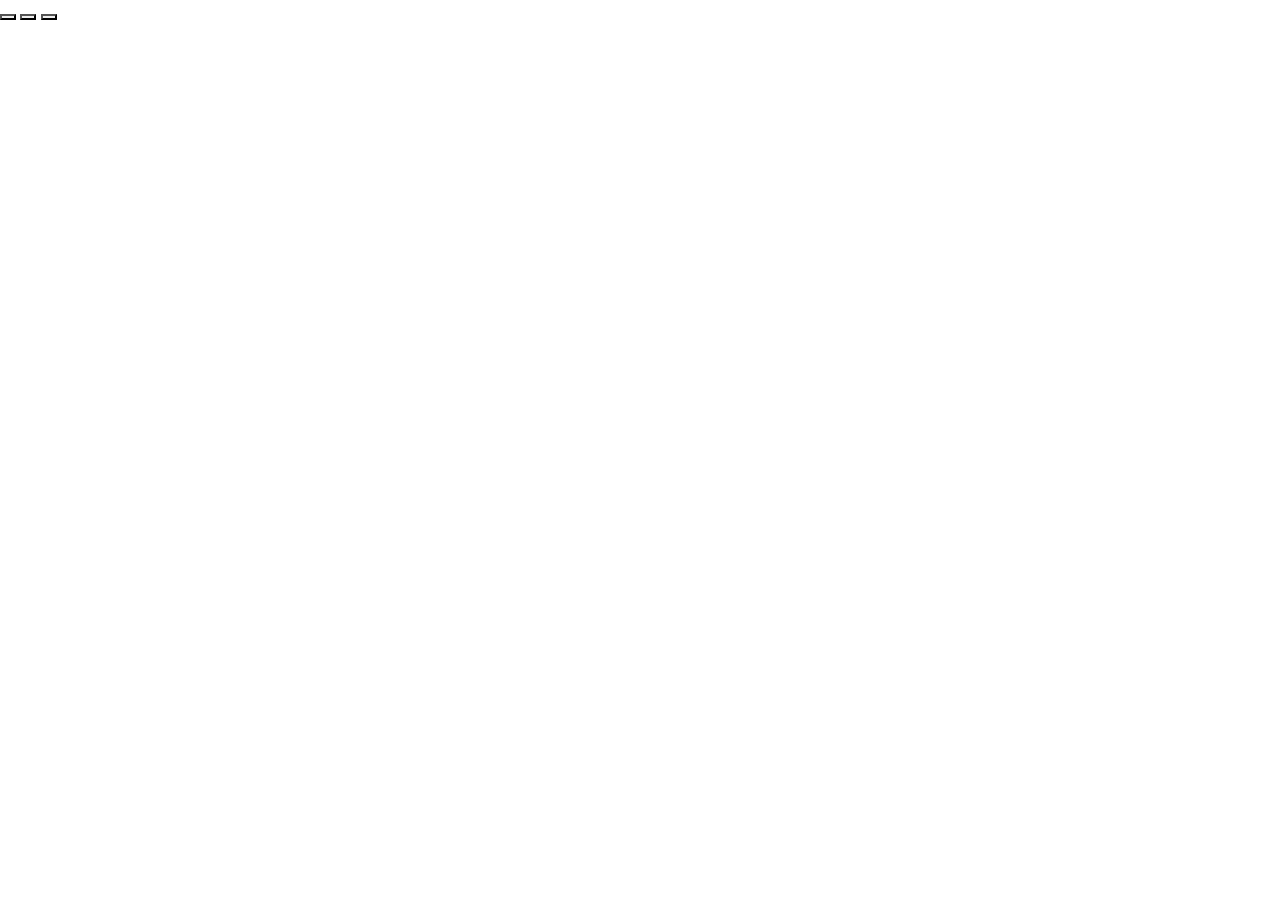
==== index.html @ 38d22b2b "will add start files" ====
<!DOCTYPE html>
<html lang="en">
<head>
    <meta charset="UTF-8">
    <meta name="viewport" content="width=device-width, initial-scale=1.0">
    <meta http-equiv="X-UA-Compatible" content="ie=edge">
    <title>schaar, steen, papier </title>
    <link rel="stylesheet" href="https://stackpath.bootstrapcdn.com/bootstrap/4.3.1/css/bootstrap.min.css" integrity="sha384-ggOyR0iXCbMQv3Xipma34MD+dH/1fQ784/j6cY/iJTQUOhcWr7x9JvoRxT2MZw1T" crossorigin="anonymous">
    <link rel="stylesheet" href="css/style.css">
</head>
<body>
    


<button id="schaar"></button>
<button id="steen"></button>
<button id="papier"></button>








<script src="https://code.jquery.com/jquery-3.3.1.slim.min.js" integrity="sha384-q8i/X+965DzO0rT7abK41JStQIAqVgRVzpbzo5smXKp4YfRvH+8abtTE1Pi6jizo" crossorigin="anonymous"></script>
<script src="https://cdnjs.cloudflare.com/ajax/libs/popper.js/1.14.7/umd/popper.min.js" integrity="sha384-UO2eT0CpHqdSJQ6hJty5KVphtPhzWj9WO1clHTMGa3JDZwrnQq4sF86dIHNDz0W1" crossorigin="anonymous"></script>
<script src="https://stackpath.bootstrapcdn.com/bootstrap/4.3.1/js/bootstrap.min.js" integrity="sha384-JjSmVgyd0p3pXB1rRibZUAYoIIy6OrQ6VrjIEaFf/nJGzIxFDsf4x0xIM+B07jRM" crossorigin="anonymous"></script>
</body>
</html>
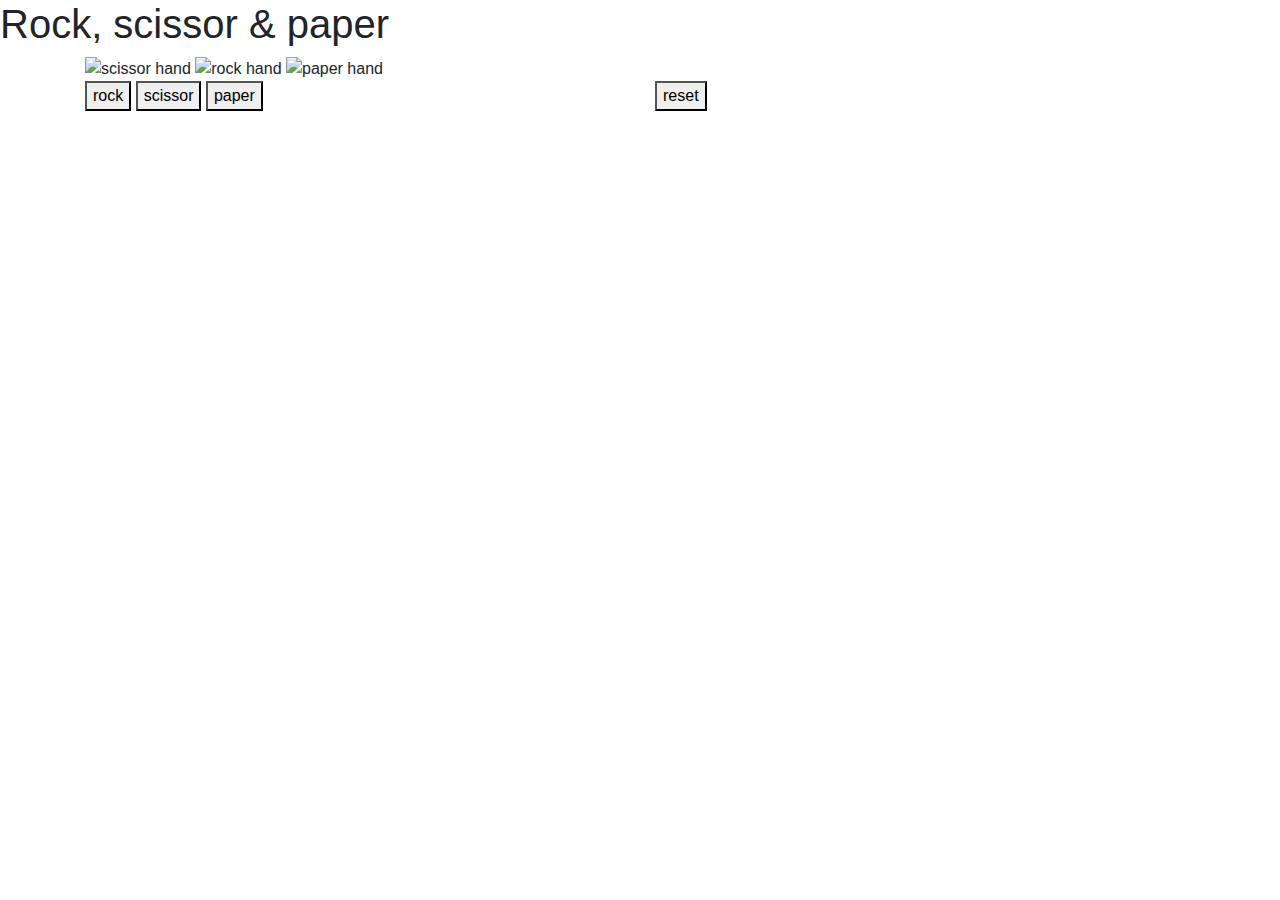
==== commit e8d954f1: "alt filled" ====
--- a/index.html
+++ b/index.html
@@ -9,16 +9,174 @@
     <link rel="stylesheet" href="css/style.css">
 </head>
 <body>
+        <h1>Rock, scissor & paper</h1>
+<div id="GAME" class="container">
+        
+    <div id="game-area" class="row">
+        <div id="user" class="col-md-5 game">
+            <img class=" scissor hide" src="img/scissor.svg" alt="scissor hand">
+            <img class="rock hide" src="img/rock.svg" alt="rock hand">
+            <img class="paper hide" src="img/paper.svg" alt="paper hand">
+        </div>
+
+        <div id="computer" class="col-md-5 game">
+
+            <img id="imgRandom" src="" alt="" name="canvas">
+
+        </div>
+    </div>
+
+    <div id="btns" class="row">
+        <div class="col-md-6">
+           
+            <button id="btn-rock">rock</button>
+            <button id="btn-scissor">scissor</button>
+            <button id="btn-paper">paper</button>
+            
+        </div>
+        <div class="col-md-6">
+            <!--<button id="btn-random">random</button>-->
+            <button id="btn-reset">reset</button>
+        </div>
+    </div>
+</div>
+
+<script>
+    var scissor = document.querySelector('.scissor'); 
+    var rock = document.querySelector('.rock'); 
+    var paper = document.querySelector('.paper'); 
+
+    var btnScissor = document.getElementById('btn-scissor'); 
+    var btnRock = document.getElementById('btn-rock'); 
+    var btnPaper = document.getElementById('btn-paper');
+    //var btnRandom = document.getElementById('btn-random');
+    var btnReset = document.getElementById('btn-reset'); 
+    var  wrapper = document.querySelector('.container'); 
+
+
+    btnScissor.addEventListener('click', giveScissor);
+    btnRock.addEventListener('click', giveRock);
+    btnPaper.addEventListener('click', givePaper);
+    //btnRandom.addEventListener('click', giveRandom);
+    btnReset.addEventListener('click', myReset);
     
 
-
-<button id="schaar"></button>
-<button id="steen"></button>
-<button id="papier"></button>
+    function myReset(){
+            document.location.reload();
+        }
 
 
 
+    function giveScissor(){
+        console.log('Yo Scissor');
+        scissor.classList.remove('hide'); 
+        rock.classList.add('hide'); 
+        paper.classList.add('hide'); 
 
+        GamePlan("scissor"); 
+//when click on this button userchoise will be ' ' in function GamePlan
+}
+    function giveRock(){
+        console.log('hi stone');
+        rock.classList.remove('hide'); 
+        scissor.classList.add('hide'); 
+        paper.classList.add('hide'); 
+
+        GamePlan("rock"); 
+    }
+
+    function givePaper(){
+        console.log('hello paper')
+        rock.classList.add('hide'); 
+        scissor.classList.add('hide'); 
+        paper.classList.remove('hide'); 
+
+        GamePlan("paper"); 
+    }
+
+        function win(){
+            wrapper.style.backgroundColor = "green"; 
+            console.log('you win')
+
+        }
+
+        function lose(){
+            wrapper.style.backgroundColor = "red"; 
+            console.log('you lose')
+        }
+
+        function draw(){
+            wrapper.style.backgroundColor = "blue"; 
+            console.log('drawww')
+        }
+
+
+        function GamePlan(userChoice){
+            var computerchoice = giveRandom(); 
+        
+            if(userChoice + computerchoice === "rock/img/scissor.svg"){
+               win();
+               console.log("you win with rock")
+            }
+
+            else if(userChoice + computerchoice === "paper/img/rock.svg"){
+                win();
+            }
+
+            else if(userChoice + computerchoice === "scissor/img/paper.svg"){
+                win();
+            }
+
+            else if(userChoice + computerchoice === "scissor/img/rock.svg"){
+                lose(); 
+
+            }
+
+            else if(userChoice + computerchoice === "rock/img/paper.svg"){
+                lose(); 
+
+            }
+
+            else if(userChoice + computerchoice === "paper/img/scissor.svg"){
+                lose(); 
+
+            }
+
+            else if(userChoice + computerchoice === "paper/img/paper.svg"){
+               draw(); 
+
+            }
+
+            else if(userChoice + computerchoice === "scissor/img/scissor.svg"){
+                draw(); 
+
+            }
+
+            else if(userChoice + computerchoice === "rock/img/rock.svg"){
+                draw(); 
+
+            }
+
+             
+        }
+
+    function giveRandom(){
+        var imagesArray = [
+            "/img/scissor.svg", 
+            "/img/rock.svg", 
+            "/img/paper.svg"]  
+        var rand = imagesArray[Math.floor(Math.random() * imagesArray.length)]; 
+        document.getElementById('imgRandom').src = rand;
+        
+        return rand; 
+        }
+
+       // console.log(giveRandom())
+
+        
+    
+
+</script>
 
 
 
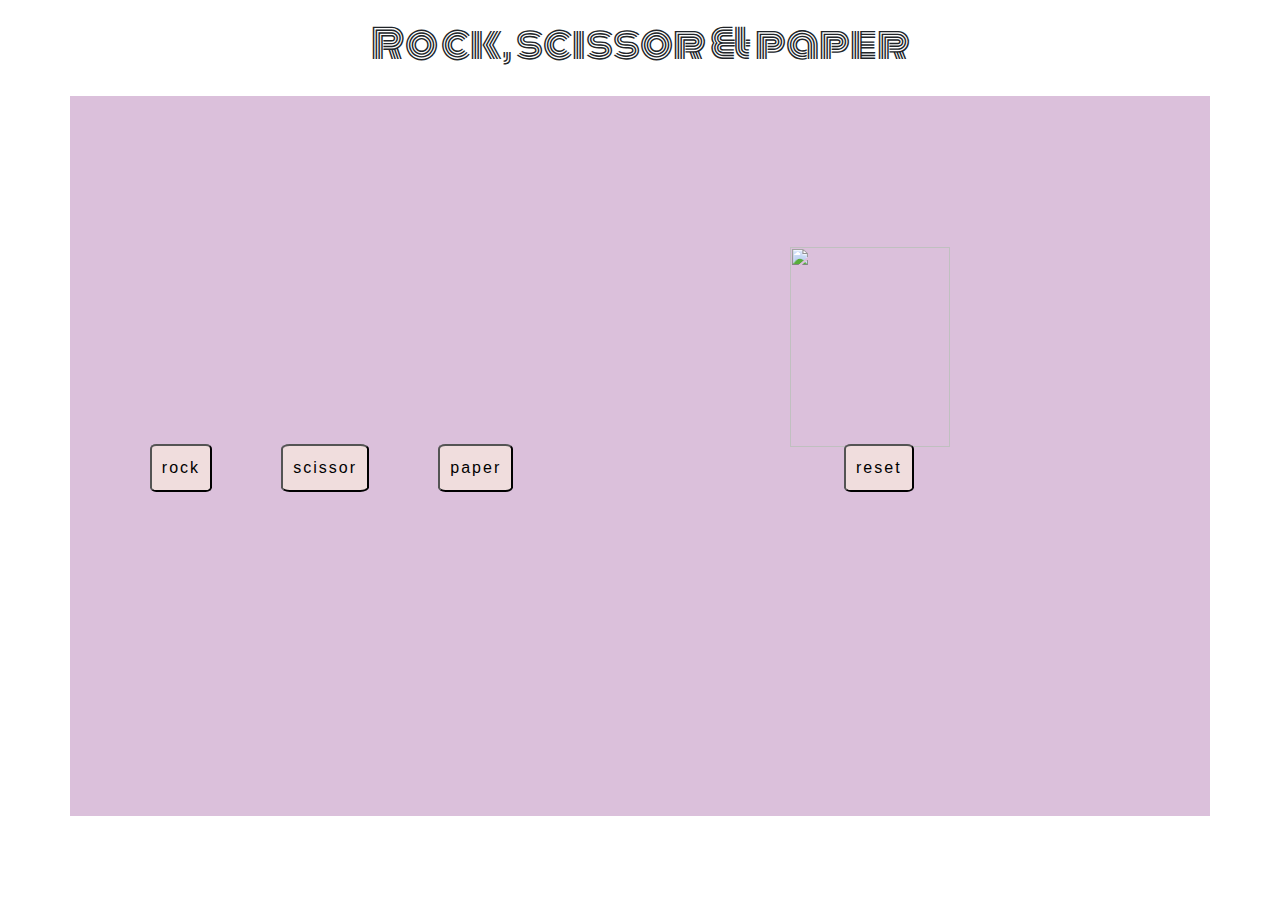
==== commit 4df7d2a1: "link" ====
--- a/index.html
+++ b/index.html
@@ -1,188 +1,181 @@
 <!DOCTYPE html>
 <html lang="en">
+
 <head>
     <meta charset="UTF-8">
     <meta name="viewport" content="width=device-width, initial-scale=1.0">
     <meta http-equiv="X-UA-Compatible" content="ie=edge">
     <title>schaar, steen, papier </title>
-    <link rel="stylesheet" href="https://stackpath.bootstrapcdn.com/bootstrap/4.3.1/css/bootstrap.min.css" integrity="sha384-ggOyR0iXCbMQv3Xipma34MD+dH/1fQ784/j6cY/iJTQUOhcWr7x9JvoRxT2MZw1T" crossorigin="anonymous">
+    <link href="https://fonts.googleapis.com/css?family=Cousine|Monoton&display=swap" rel="stylesheet">
+    <link rel="stylesheet" href="https://stackpath.bootstrapcdn.com/bootstrap/4.3.1/css/bootstrap.min.css"
+        integrity="sha384-ggOyR0iXCbMQv3Xipma34MD+dH/1fQ784/j6cY/iJTQUOhcWr7x9JvoRxT2MZw1T" crossorigin="anonymous">
     <link rel="stylesheet" href="css/style.css">
 </head>
+
 <body>
-        <h1>Rock, scissor & paper</h1>
-<div id="GAME" class="container">
-        
-    <div id="game-area" class="row">
-        <div id="user" class="col-md-5 game">
-            <img class=" scissor hide" src="img/scissor.svg" alt="scissor hand">
-            <img class="rock hide" src="img/rock.svg" alt="rock hand">
-            <img class="paper hide" src="img/paper.svg" alt="paper hand">
+    <h1>Rock, scissor & paper</h1>
+
+    <div id="GAME" class="container">
+        <h2> <span id="stand"></span></h2>
+        <div id="game-area" class="row">
+            <div id="user" class="col-md-5 game">
+                <img class=" scissor hide" src="img/scissor.svg" alt="scissor hand">
+                <img class="rock hide" src="img/rock.svg" alt="rock hand">
+                <img class="paper hide" src="img/paper.svg" alt="paper hand">
+            </div>
+
+            <div id="computer" class="col-md-5 game">
+                <img id="imgRandom" src="" alt="" name="canvas">
+            </div>
         </div>
 
-        <div id="computer" class="col-md-5 game">
+        <div id="btns" class="row">
+            <div class="col-md-6">
 
-            <img id="imgRandom" src="" alt="" name="canvas">
+                <button id="btn-rock">rock</button>
+                <button id="btn-scissor">scissor</button>
+                <button id="btn-paper">paper</button>
 
+            </div>
+            <div class="col-md-6">
+                <!--<button id="btn-random">random</button>-->
+                <button id="btn-reset">reset</button>
+            </div>
         </div>
     </div>
 
-    <div id="btns" class="row">
-        <div class="col-md-6">
-           
-            <button id="btn-rock">rock</button>
-            <button id="btn-scissor">scissor</button>
-            <button id="btn-paper">paper</button>
-            
-        </div>
-        <div class="col-md-6">
-            <!--<button id="btn-random">random</button>-->
-            <button id="btn-reset">reset</button>
-        </div>
-    </div>
-</div>
+    <script>
+        var scissor = document.querySelector('.scissor');
+        var rock = document.querySelector('.rock');
+        var paper = document.querySelector('.paper');
 
-<script>
-    var scissor = document.querySelector('.scissor'); 
-    var rock = document.querySelector('.rock'); 
-    var paper = document.querySelector('.paper'); 
-
-    var btnScissor = document.getElementById('btn-scissor'); 
-    var btnRock = document.getElementById('btn-rock'); 
-    var btnPaper = document.getElementById('btn-paper');
-    //var btnRandom = document.getElementById('btn-random');
-    var btnReset = document.getElementById('btn-reset'); 
-    var  wrapper = document.querySelector('.container'); 
+        var btnScissor = document.getElementById('btn-scissor');
+        var btnRock = document.getElementById('btn-rock');
+        var btnPaper = document.getElementById('btn-paper');
+        //var btnRandom = document.getElementById('btn-random');
+        var btnReset = document.getElementById('btn-reset');
+        var wrapper = document.querySelector('.container');
 
 
-    btnScissor.addEventListener('click', giveScissor);
-    btnRock.addEventListener('click', giveRock);
-    btnPaper.addEventListener('click', givePaper);
-    //btnRandom.addEventListener('click', giveRandom);
-    btnReset.addEventListener('click', myReset);
-    
+        btnScissor.addEventListener('click', giveScissor);
+        btnRock.addEventListener('click', giveRock);
+        btnPaper.addEventListener('click', givePaper);
+        //btnRandom.addEventListener('click', giveRandom);
+        btnReset.addEventListener('click', myReset);
 
-    function myReset(){
+
+        function myReset() {
             document.location.reload();
         }
 
 
 
-    function giveScissor(){
-        console.log('Yo Scissor');
-        scissor.classList.remove('hide'); 
-        rock.classList.add('hide'); 
-        paper.classList.add('hide'); 
+        function giveScissor() {
+            console.log('Yo Scissor');
+            scissor.classList.remove('hide');
+            rock.classList.add('hide');
+            paper.classList.add('hide');
 
-        GamePlan("scissor"); 
-//when click on this button userchoise will be ' ' in function GamePlan
-}
-    function giveRock(){
-        console.log('hi stone');
-        rock.classList.remove('hide'); 
-        scissor.classList.add('hide'); 
-        paper.classList.add('hide'); 
+            GamePlan("scissor");
+            //when click on this button userchoise will be ' ' in function GamePlan
+        }
 
-        GamePlan("rock"); 
-    }
+        function giveRock() {
+            console.log('hi stone');
+            rock.classList.remove('hide');
+            scissor.classList.add('hide');
+            paper.classList.add('hide');
 
-    function givePaper(){
-        console.log('hello paper')
-        rock.classList.add('hide'); 
-        scissor.classList.add('hide'); 
-        paper.classList.remove('hide'); 
+            GamePlan("rock");
+        }
 
-        GamePlan("paper"); 
-    }
+        function givePaper() {
+            console.log('hello paper')
+            rock.classList.add('hide');
+            scissor.classList.add('hide');
+            paper.classList.remove('hide');
 
-        function win(){
-            wrapper.style.backgroundColor = "green"; 
-            console.log('you win')
+            GamePlan("paper");
+        }
+
+        function win() {
+            wrapper.style.backgroundColor = "#99CC99"; 
+            document.getElementById('stand').innerHTML = "You win"
 
         }
 
-        function lose(){
-            wrapper.style.backgroundColor = "red"; 
-            console.log('you lose')
+        function lose() {
+            wrapper.style.backgroundColor = " #FFA255"; 
+           
+            document.getElementById('stand').innerHTML = "You lose"
         }
 
-        function draw(){
-            wrapper.style.backgroundColor = "blue"; 
-            console.log('drawww')
+        function draw() {
+            wrapper.style.backgroundColor = "#8A8DC1";
+            document.getElementById('stand').innerHTML = "Draw!!"
         }
 
 
-        function GamePlan(userChoice){
-            var computerchoice = giveRandom(); 
-        
-            if(userChoice + computerchoice === "rock/img/scissor.svg"){
-               win();
-               console.log("you win with rock")
-            }
+        function GamePlan(userChoice) {
+            var computerchoice = giveRandom();
 
-            else if(userChoice + computerchoice === "paper/img/rock.svg"){
+            if (userChoice + computerchoice === "rock/img/scissor.svg") {
                 win();
-            }
+                console.log("you win with rock")
+            } else if (userChoice + computerchoice === "paper/img/rock.svg") {
+                win();
+            } else if (userChoice + computerchoice === "scissor/img/paper.svg") {
+                win();
+            } else if (userChoice + computerchoice === "scissor/img/rock.svg") {
+                lose();
 
-            else if(userChoice + computerchoice === "scissor/img/paper.svg"){
-                win();
-            }
+            } else if (userChoice + computerchoice === "rock/img/paper.svg") {
+                lose();
 
-            else if(userChoice + computerchoice === "scissor/img/rock.svg"){
-                lose(); 
+            } else if (userChoice + computerchoice === "paper/img/scissor.svg") {
+                lose();
+
+            } else if (userChoice + computerchoice === "paper/img/paper.svg") {
+                draw();
+
+            } else if (userChoice + computerchoice === "scissor/img/scissor.svg") {
+                draw();
+
+            } else if (userChoice + computerchoice === "rock/img/rock.svg") {
+                draw();
 
             }
 
-            else if(userChoice + computerchoice === "rock/img/paper.svg"){
-                lose(); 
 
-            }
-
-            else if(userChoice + computerchoice === "paper/img/scissor.svg"){
-                lose(); 
-
-            }
-
-            else if(userChoice + computerchoice === "paper/img/paper.svg"){
-               draw(); 
-
-            }
-
-            else if(userChoice + computerchoice === "scissor/img/scissor.svg"){
-                draw(); 
-
-            }
-
-            else if(userChoice + computerchoice === "rock/img/rock.svg"){
-                draw(); 
-
-            }
-
-             
         }
 
-    function giveRandom(){
-        var imagesArray = [
-            "/img/scissor.svg", 
-            "/img/rock.svg", 
-            "/img/paper.svg"]  
-        var rand = imagesArray[Math.floor(Math.random() * imagesArray.length)]; 
-        document.getElementById('imgRandom').src = rand;
-        
-        return rand; 
+        function giveRandom() {
+            var imagesArray = [
+                "/img/scissor.svg",
+                "/img/rock.svg",
+                "/img/paper.svg"
+            ]
+            var rand = imagesArray[Math.floor(Math.random() * imagesArray.length)];
+            document.getElementById('imgRandom').src = rand;
+
+            return rand;
         }
 
-       // console.log(giveRandom())
-
-        
-    
-
-</script>
+        // console.log(giveRandom())
+    </script>
 
 
 
 
-<script src="https://code.jquery.com/jquery-3.3.1.slim.min.js" integrity="sha384-q8i/X+965DzO0rT7abK41JStQIAqVgRVzpbzo5smXKp4YfRvH+8abtTE1Pi6jizo" crossorigin="anonymous"></script>
-<script src="https://cdnjs.cloudflare.com/ajax/libs/popper.js/1.14.7/umd/popper.min.js" integrity="sha384-UO2eT0CpHqdSJQ6hJty5KVphtPhzWj9WO1clHTMGa3JDZwrnQq4sF86dIHNDz0W1" crossorigin="anonymous"></script>
-<script src="https://stackpath.bootstrapcdn.com/bootstrap/4.3.1/js/bootstrap.min.js" integrity="sha384-JjSmVgyd0p3pXB1rRibZUAYoIIy6OrQ6VrjIEaFf/nJGzIxFDsf4x0xIM+B07jRM" crossorigin="anonymous"></script>
+    <script src="https://code.jquery.com/jquery-3.3.1.slim.min.js"
+        integrity="sha384-q8i/X+965DzO0rT7abK41JStQIAqVgRVzpbzo5smXKp4YfRvH+8abtTE1Pi6jizo" crossorigin="anonymous">
+    </script>
+    <script src="https://cdnjs.cloudflare.com/ajax/libs/popper.js/1.14.7/umd/popper.min.js"
+        integrity="sha384-UO2eT0CpHqdSJQ6hJty5KVphtPhzWj9WO1clHTMGa3JDZwrnQq4sF86dIHNDz0W1" crossorigin="anonymous">
+    </script>
+    <script src="https://stackpath.bootstrapcdn.com/bootstrap/4.3.1/js/bootstrap.min.js"
+        integrity="sha384-JjSmVgyd0p3pXB1rRibZUAYoIIy6OrQ6VrjIEaFf/nJGzIxFDsf4x0xIM+B07jRM" crossorigin="anonymous">
+    </script>
 </body>
+
 </html>--- a/css/style.css
+++ b/css/style.css
@@ -0,0 +1,85 @@
+
+.container{
+    width: 100%; 
+    height: 80vh; 
+    background-color: #dbc0db; 
+}
+
+h1{
+    text-align: center; 
+    padding: 20px; 
+    font-family: 'Monoton', cursive;
+
+}
+h2{
+    text-align: center; 
+    padding: 20px; 
+    font-family: 'Cousine', monospace;
+    font-size: 30px; 
+}
+
+/*
+.scissor{
+    
+    width: 160px; 
+    height: 200px; 
+    background-image: url(../img/scissor.svg); 
+    background-size: cover; 
+    
+
+}
+
+.rock{
+    width: 160px; 
+    height: 200px; 
+    background-image: url(../img/rock.svg); 
+    background-size: cover; 
+
+}
+
+.paper{
+    width: 160px; 
+    height: 150px; 
+    background-image: url(../img/paper.svg); 
+    background-size: cover; 
+
+} */ 
+
+.game{
+    margin: 0 auto; 
+    padding: 9%;
+    max-height: 20vh; 
+}
+
+#game-area{
+  min-height: 300px; 
+}
+
+button{
+    margin-left: 12%; 
+    border-radius: 10%; 
+    padding: 10px 10px; 
+    background-color: rgb(240, 221, 221); 
+    letter-spacing: 2px; 
+
+   
+
+}
+
+#btn-reset{
+    margin-left: 35%; 
+}
+
+.display{
+    display: block; 
+}
+
+.hide{
+    display: none; 
+}
+
+img{
+    width: 160px; 
+    height: 200px; 
+    background-size: cover; 
+}